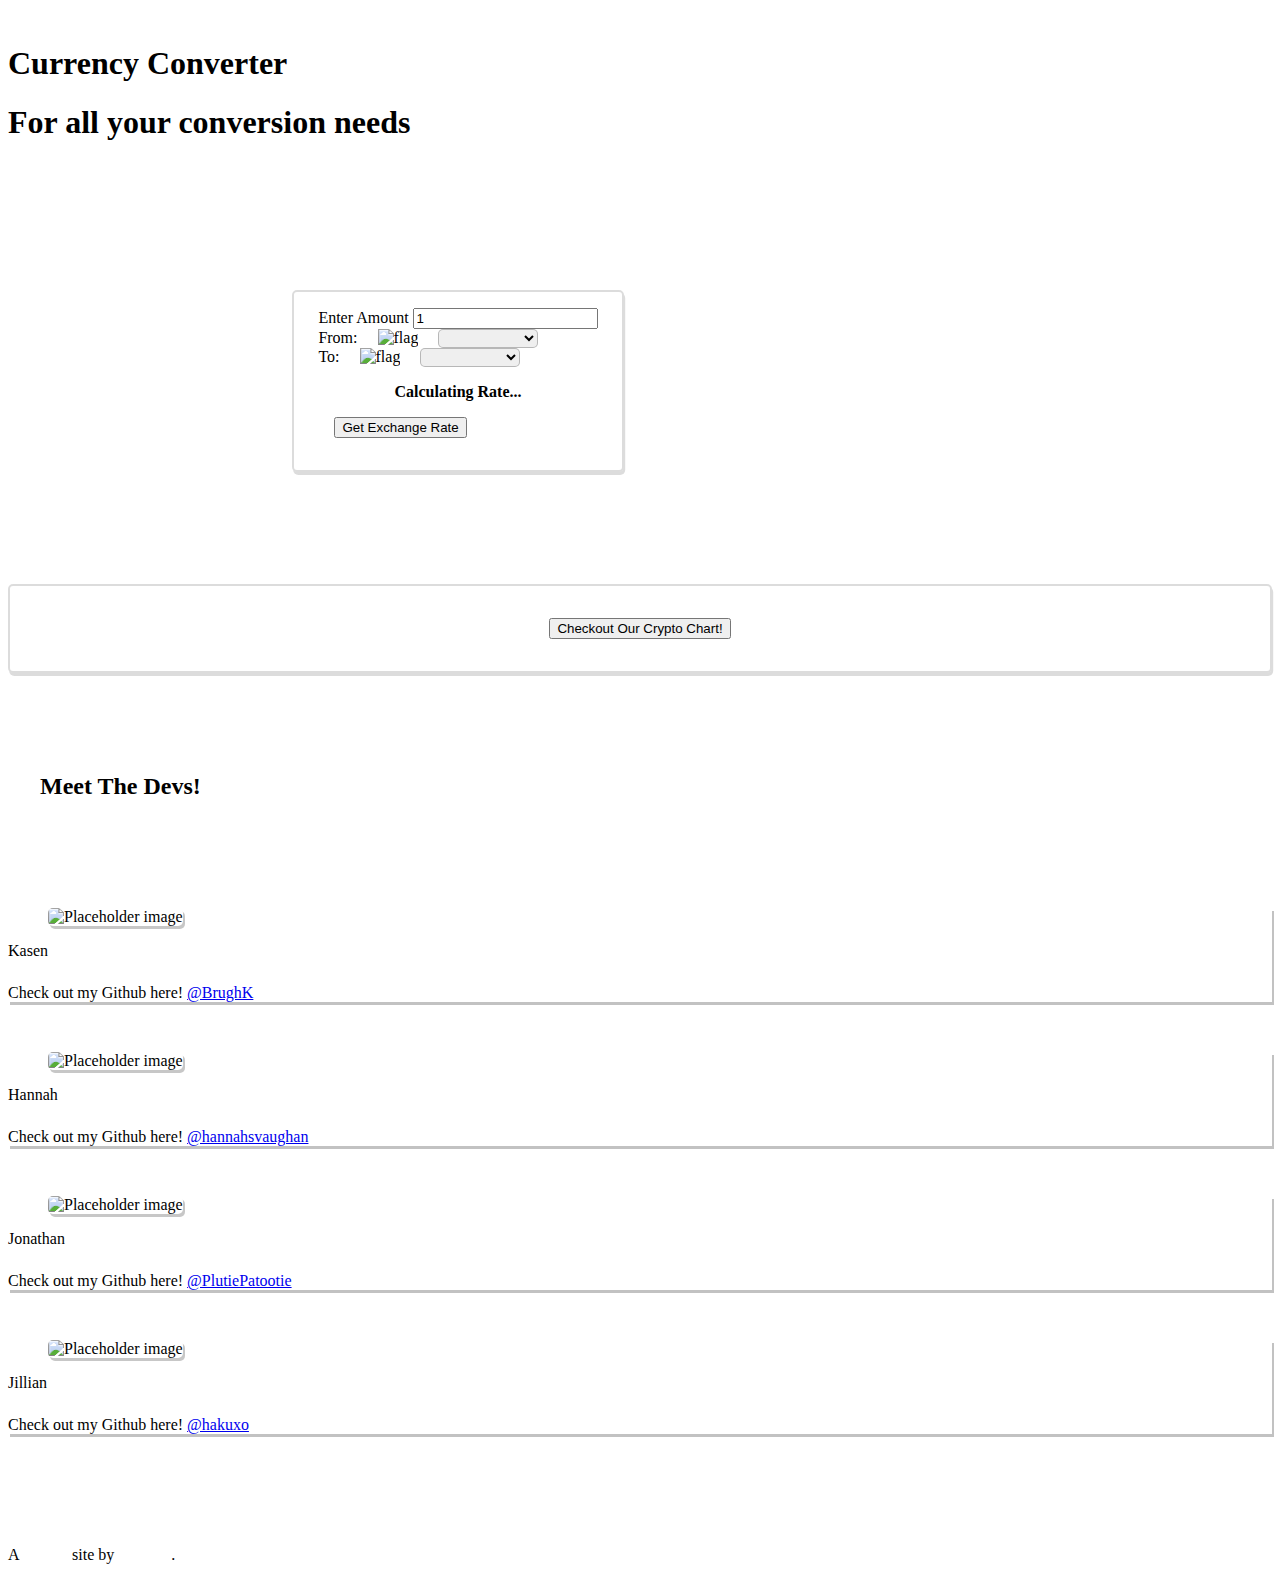
==== index.html @ aed95f0c "finalized table script and added styling" ====
<!DOCTYPE html>
<html lang="en">
  <head>
    <meta charset="UTF-8">
    <meta http-equiv="X-UA-Compatible" content="IE=edge">
    <meta name="viewport" content="width=device-width, initial-scale=1.0">
    <!-- Bulma stylesheet -->
    <link rel="stylesheet" href="https://cdn.jsdelivr.net/npm/bulma@0.9.4/css/bulma.min.css">
    <link rel="stylesheet" href="./assets/css/style.css">
    <title>Document</title>
  </head>
    <!-- Header & subtitle -->
  <body>
      <header class="headerMain has-text-centered has-background-primary-dark">
          <h1 class="is-size-2 has-text-primary-light">Currency Converter</h1>
          <h1 class="subtitle mb-1 has-text-primary-light">For all your conversion needs</h4>
          <h1 class="subtitle has-text-primary-light" id="current-date"></h5>
      </header>
  <!--Hero body for currency converter-->
  <hero-body>
    <!-- Main container to hold the input slots-->
    <div class="level-item">
      <div class="box boxMain has-background-light">
        <div class="wrapper">
          <form action="#">
            <div class="amount">
              <label class="label title">Enter Amount</label>
              <input class="input is-success" type="text" value="1">
            </div>
            <div class="drop-list">
              <div class="from">
                <label class="label">From:</label>
                  <img class="imgFlag" src="https://flagcdn.com/48x36/us.png" alt="flag">
                  <select class="select" style="width:100px; text-align: center;"> <!-- Options tag are inserted from JavaScript --> </select>
              </div>
              <div class="icon"><i class="fas fa-exchange-alt"></i></div>
              <div class="to">
                  <label class="label">To:</label>
                  <img class="imgFlag" src="https://flagcdn.com/48x36/ca.png" alt="flag">
                  <select class="select" style="width:100px; text-align: center;"> <!-- Options tag are inserted from JavaScript --> </select>
              </div>
            </div>
            <div class="exchange-rate">Calculating Rate...</div>
            <button class="button is-success">Get Exchange Rate</button>
          </form>
        </div>
      </div>
    </div>
  </hero-body>
  <!-- Bitcoin section -->
  <section class="has-content-centered">
    <div class="exchange-rate level-item">
      <div class="box  boxBit has-background-light">
        <form action="coin.html">
          <button class="button is-success is-large">Checkout Our Crypto Chart!</button>
        </form>
      </div>
    </div>
  </section>
  <!-- Dev Section -->
  <header class="headerDev has-text-centered has-background-primary-dark">
    <h2 class="title has-text-primary-light">Meet The Devs!</h2>
  </header>
    <div class="columns">
      <div class="card column">
        <div class="card-content has-background-light">
          <div class="media">
            <div class="media-left">
              <figure class="image is-128x128">
                <img class='devImg' src="https://avatars.githubusercontent.com/u/48495917?v=4" alt="Placeholder image">
              </figure>
            </div>
            <div class="media-content">
              <p class="title is-3 mb-0">Kasen</p>
              <div class="content">
                <p class="subtitle is-4">Check out my Github here! <a href="https://github.com/BrughK">@BrughK</a></p>
              </div>
            </div>
          </div>
        </div>
      </div>
      <div class="breaker">
        fil
      </div>
      <div class="card column is-one-quarter">
        <div class="card-content has-background-light">
          <div class="media">
            <div class="media-left">
              <figure class="image is-128x128">
                <img class='devImg' src="https://avatars.githubusercontent.com/u/119354330?v=4" alt="Placeholder image">
              </figure>
            </div>
            <div class="media-content">
              <p class="title is-3 mb-0">Hannah</p>
              <div class="content">
                <p class="subtitle is-4">Check out my Github here! <a href="https://github.com/hannahsvaughan">@hannahsvaughan</a></p>
              </div>
            </div>
          </div>
        </div>
      </div>
      <div class="breaker">
        fil
      </div>
      <div class="card column is-one-quarter">
        <div class="card-content has-background-light">
          <div class="media">
            <div class="media-left">
              <figure class="image is-128x128">
                <img class='devImg' src="https://avatars.githubusercontent.com/u/119901591?v=4" alt="Placeholder image">
              </figure>
            </div>
            <div class="media-content">
              <p class="title is-3 mb-0">Jonathan</p>
              <div class="content">
                <p class="subtitle is-4">Check out my Github here! <a href="https://github.com/PlutiePatootie">@PlutiePatootie</a></p>
              </div>
            </div>
          </div>
        </div>
      </div>
      <div class="breaker">
        fil
      </div>
      <div class="card column is-one-quarter">
        <div class="card-content has-background-light">
          <div class="media">
            <div class="media-left">
              <figure class="image is-128x128">
                <img class='devImg' src="https://avatars.githubusercontent.com/u/118132928?v=4" alt="Placeholder image">
              </figure>
            </div>
            <div class="media-content">
              <p class="title is-3 mb-0">Jillian</p>
              <div class="content">
                <p class="subtitle is-4">Check out my Github here! <a href="https://github.com/hakuxo">@hakuxo</a></p>
              </div>
            </div>
          </div>
        </div>
      </div>
    </div>
  <!-- Footer elements -->
  <footer class="footer has-background-primary-dark">
    <div class="content has-text-centered has-text-primary-light">
      <p>
        A <strong>Bulma</strong> site by <a href="https://github.com/BrughK/Project-1">Group 3</a>.
      </p>
    </div>
  </footer>
  <script src="https://cdnjs.cloudflare.com/ajax/libs/moment.js/2.29.4/moment.min.js"></script>
  <script src="./assets/js/script.js"></script>
  </body>
</html>
---- assets/css/style.css ----
.headerMain {
    padding: 1rem 0 1rem 0;
}

.boxMain {
    margin-top: 2rem;
    padding: 5rem 0 5rem 0;
    width: 900px;
}

.wrapper {
    display: flex;
    justify-content: center;
}

.boxBit {
    margin-top: 2rem;
    margin-bottom: 2rem;
}

.exchange-rate {
    margin-top: 1rem;
    text-align: center;
    font-weight: bold;
}

.imgFlag {
    padding: 0 1rem 0 1rem;
}

footer {
    margin-top: 7rem;
}

button {
    margin: 1rem;
}

form {
    padding: 1rem 1.5rem 1rem 1.5rem;
    border: 2px solid rgba(0, 0, 0, 0.137);
    border-radius: 5px;
    box-shadow: 1.2px 3px rgba(0, 0, 0, 0.137);
}

.select {
    border-radius: 5px;
    border: 1px solid rgba(0, 0, 0, 0.233);
}

label {
    padding-top: 0.5rem;
}

.title {
    padding-bottom: 0.5rem;
}

.chart-container {
    display: flex;
    flex-wrap: wrap;
    align-items: center;
}

.container {
    display: flex;
    justify-content: center;
}

.card {
    box-shadow: 2px 3px rgba(0, 0, 0, 0.24);
}

.card:hover {
    transition: ease-in-out .5s;
    box-shadow: 2px 3px rgba(0, 0, 0, 0.459);
}

.headerDev {
    padding: 2rem;
    margin: 3rem 0 3rem 0;
}

.devImg {
    border-radius: 5px;
    box-shadow: 2px 3px rgba(0, 0, 0, 0.219);
}

strong {
    color: white;
}

footer a {
    color: white;
}

.breaker {
    color: white;
}

.containerT {
    margin-top: 2rem;
}

.heroH {
    padding: 20px 10px 20px 10px;
    background-image: url('https://i0.wp.com/www.eastmojo.com/wp-content/uploads/2022/09/Untitled-design-72.png?fit=1200%2C675&ssl=1');
    background-position: center;
    background-repeat: no-repeat;
    background-size: cover;
    opacity: 80%;
}

/* Css Button */
.button-34 {
  margin-top: 3rem;
  padding: 20px 58px;
  font-size: 1.25rem;
  border: none;
  outline: none;
  color: rgb(255, 255, 255);
  background: hsl(171, 100%, 29%);
  cursor: pointer;
  position: relative;
  z-index: 0;
  border-radius: 10px;
  user-select: none;
  -webkit-user-select: none;
  touch-action: manipulation;
  transition: .5s ease-in-out;
}

.button-34:before {
  content: "";
  background: linear-gradient(
    45deg,
    #ffffff,
    #7eb1a1,
    #20a558,
    #48ff00,
    #0b6631,
    #06351f,
    #037c33,
    #08803e,
    #03610b
  );
  position: absolute;
  top: -2px;
  left: -2px;
  background-size: 400%;
  z-index: -1;
  filter: blur(5px);
  -webkit-filter: blur(5px);
  width: calc(100% + 4px);
  height: calc(100% + 4px);
  animation: glowing-button-85 20s linear infinite;
  transition: opacity 0.3s ease-in-out;
  border-radius: 10px;
}

@keyframes glowing-button-85 {
  0% {
    background-position: 0 0;
  }
  50% {
    background-position: 400% 0;
  }
  100% {
    background-position: 0 0;
  }
}

.button-34:after {
  z-index: -1;
  content: "";
  position: absolute;
  width: 100%;
  height: 100%;
  background: hsl(171, 100%, 29%);
  left: 0;
  top: 0;
  border-radius: 10px;
}

  .button-34 a {
    color: inherit;
  }

  .button-34:hover {
    padding: 20px 70px 20px 70px;
    transition: .25s ease-in-out;
  }

  .cHead {
    text-shadow: 2px 2px rgba(0, 0, 0, 0.308);
  }

  #crypto-table-body tr {
    transition: .15s ease-in-out;
  }

  #crypto-table-body tr:hover {
    background-color: rgba(0, 0, 0, 0.151);
    transition: .25s ease-in-out;
  }

.arrow {
    display: inline-block;
    font-size: 0.8em;
    color: black;
}

.arrow img {
  align-items: center;
  width: 10px;
  height: 10px;
}

.ascending {
    transform: rotate(180deg);
}

.coinFooter {
  margin-top: 80px;
}
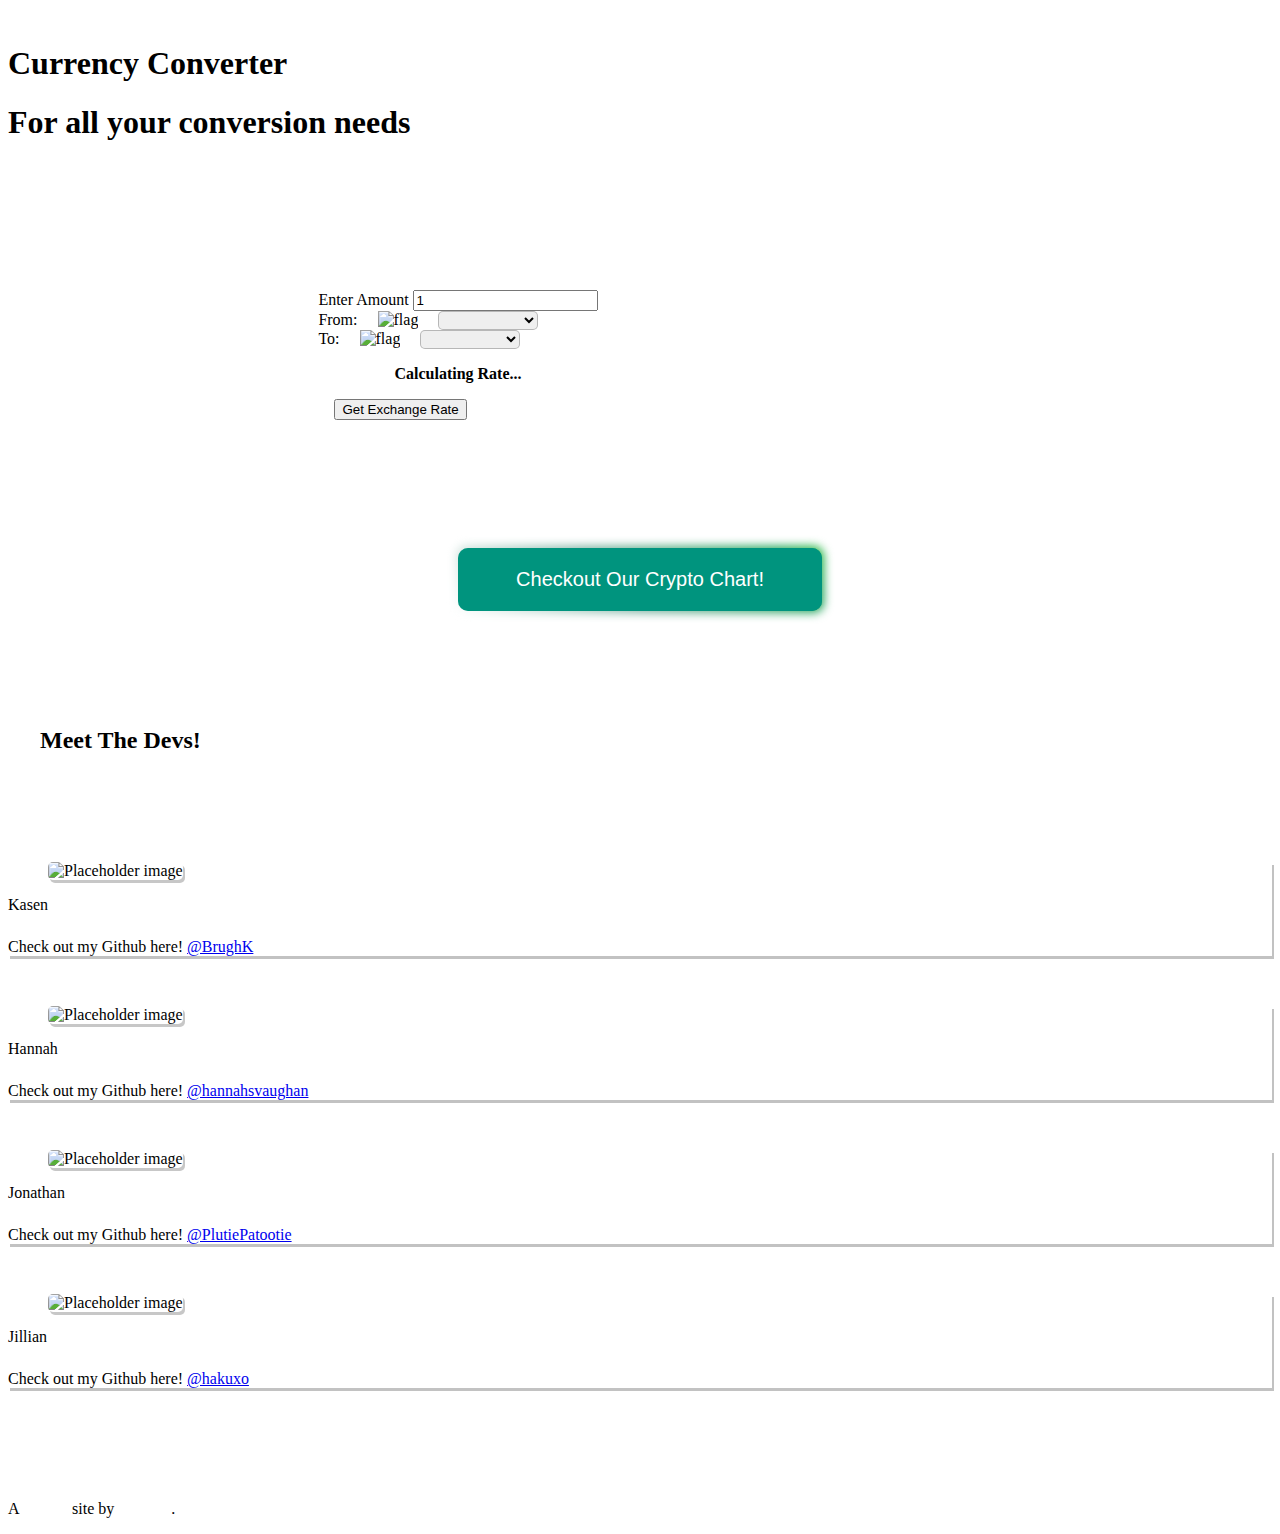
==== commit 6e2ee2ec: "updated crypto button on home page" ====
--- a/index.html
+++ b/index.html
@@ -7,7 +7,7 @@
     <!-- Bulma stylesheet -->
     <link rel="stylesheet" href="https://cdn.jsdelivr.net/npm/bulma@0.9.4/css/bulma.min.css">
     <link rel="stylesheet" href="./assets/css/style.css">
-    <title>Document</title>
+    <title>Currency Converter</title>
   </head>
     <!-- Header & subtitle -->
   <body>
@@ -50,9 +50,9 @@
   <!-- Bitcoin section -->
   <section class="has-content-centered">
     <div class="exchange-rate level-item">
-      <div class="box  boxBit has-background-light">
+      <div>
         <form action="coin.html">
-          <button class="button is-success is-large">Checkout Our Crypto Chart!</button>
+          <button class ="crypto-button" class="button is-success is-large">Checkout Our Crypto Chart!</button>
         </form>
       </div>
     </div>
--- a/assets/css/style.css
+++ b/assets/css/style.css
@@ -36,12 +36,12 @@
     margin: 1rem;
 }
 
-form {
+/* form {
     padding: 1rem 1.5rem 1rem 1.5rem;
     border: 2px solid rgba(0, 0, 0, 0.137);
     border-radius: 5px;
     box-shadow: 1.2px 3px rgba(0, 0, 0, 0.137);
-}
+} */
 
 .select {
     border-radius: 5px;
@@ -222,4 +222,70 @@
 
 .coinFooter {
   margin-top: 80px;
+}
+
+.crypto-button {
+  padding: 20px 58px;
+  font-size: 1.25rem;
+  border: none;
+  outline: none;
+  color: rgb(255, 255, 255);
+  background: hsl(171, 100%, 29%);
+  cursor: pointer;
+  position: relative;
+  z-index: 0;
+  border-radius: 10px;
+  user-select: none;
+  -webkit-user-select: none;
+  touch-action: manipulation;
+  transition: .5s ease-in-out;
+}
+
+.crypto-button:before {
+  content: "";
+  background: linear-gradient(
+    45deg,
+    #ffffff,
+    #7eb1a1,
+    #20a558,
+    #48ff00,
+    #0b6631,
+    #06351f,
+    #037c33,
+    #08803e,
+    #03610b
+  );
+  position: absolute;
+  top: -2px;
+  left: -2px;
+  background-size: 400%;
+  z-index: -1;
+  filter: blur(5px);
+  -webkit-filter: blur(5px);
+  width: calc(100% + 4px);
+  height: calc(100% + 4px);
+  animation: glowing-button-85 20s linear infinite;
+  transition: opacity 0.3s ease-in-out;
+  border-radius: 10px;
+}
+
+.crypto-button:after {
+  z-index: -1;
+  content: "";
+  position: absolute;
+  width: 100%;
+  height: 100%;
+  background: hsl(171, 100%, 29%);
+  left: 0;
+  top: 0;
+  border-radius: 10px;
+}
+
+.crypto-button a {
+  color: inherit;
+}
+
+.crypto-button:hover {
+  padding: 20px 70px 20px 70px;
+  transition: .25s ease-in-out;
 }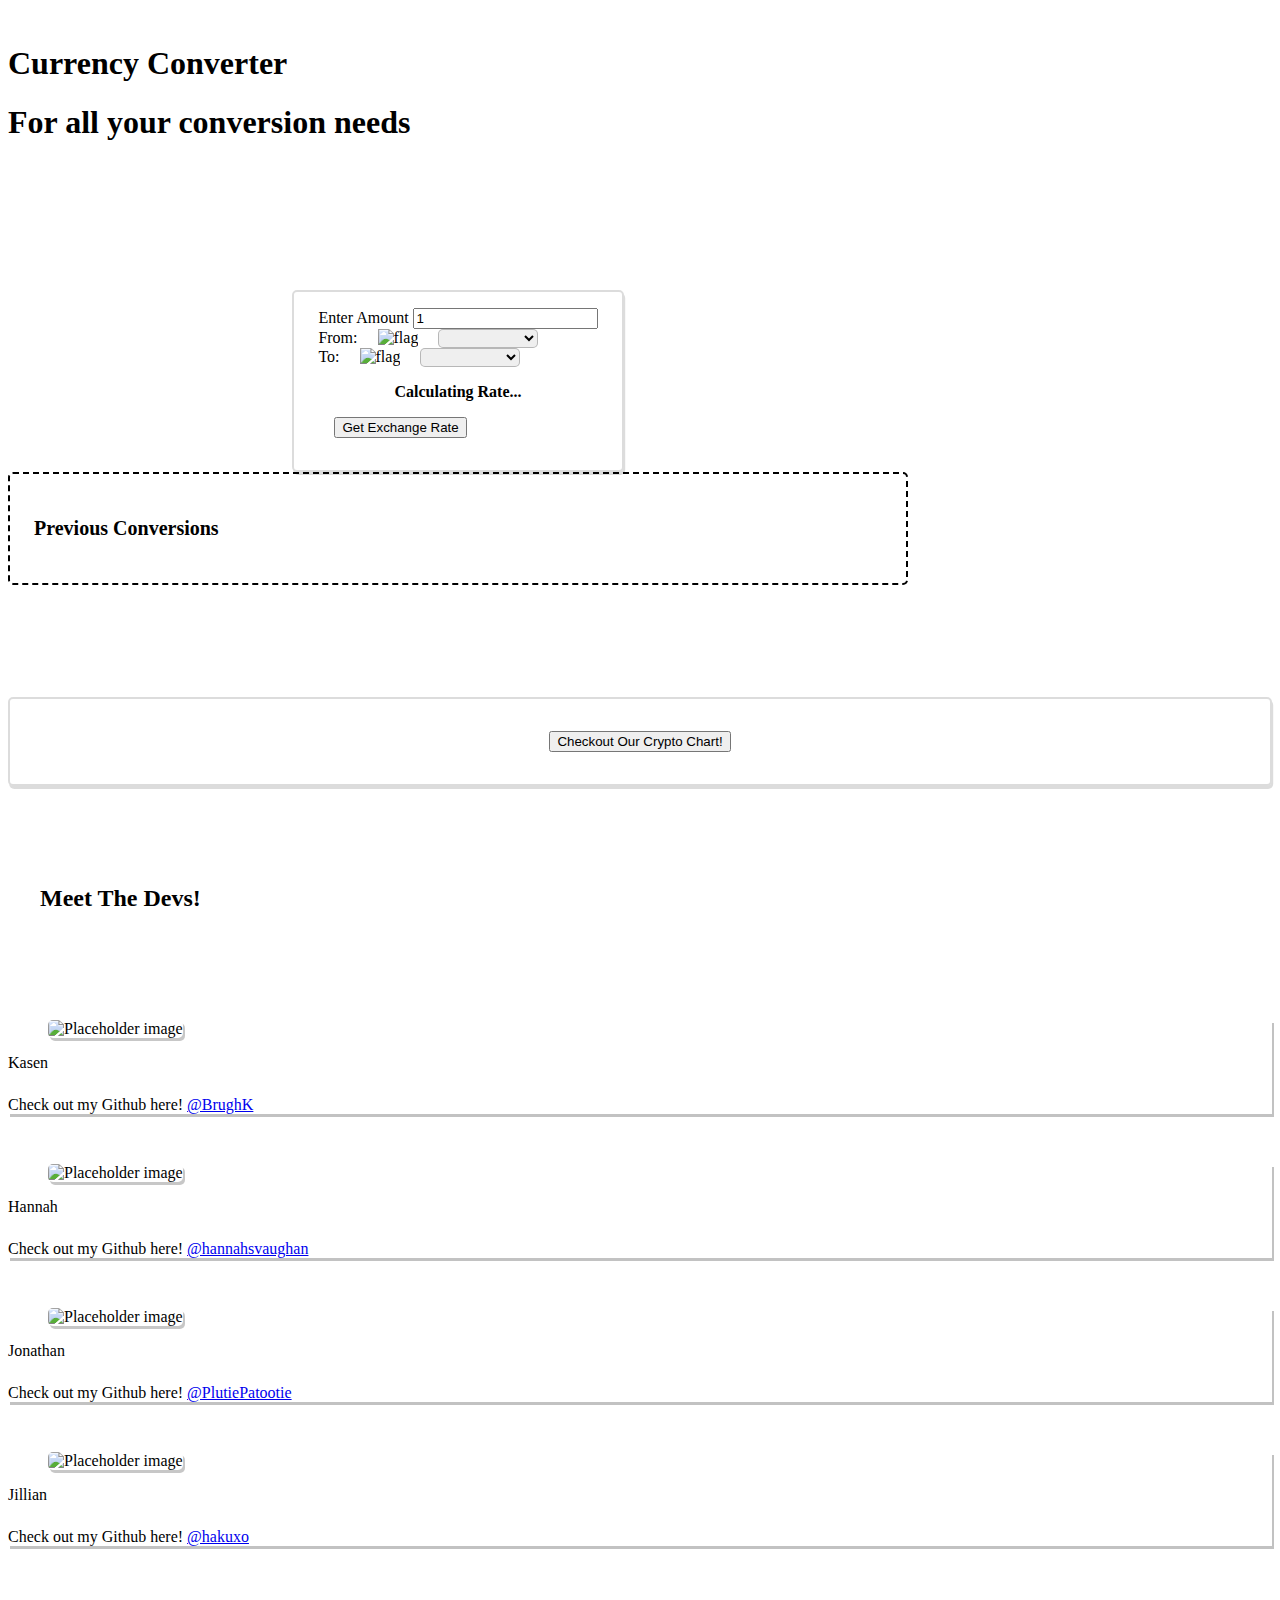
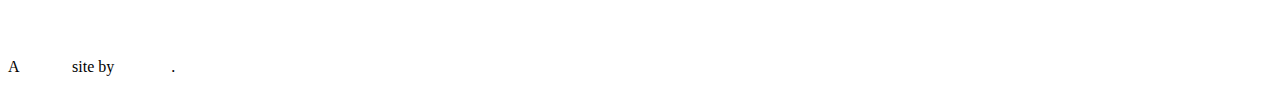
==== commit f17645ca: "Merge branch 'main' into storage/build" ====
--- a/index.html
+++ b/index.html
@@ -7,7 +7,7 @@
     <!-- Bulma stylesheet -->
     <link rel="stylesheet" href="https://cdn.jsdelivr.net/npm/bulma@0.9.4/css/bulma.min.css">
     <link rel="stylesheet" href="./assets/css/style.css">
-    <title>Currency Converter</title>
+    <title>Document</title>
   </head>
     <!-- Header & subtitle -->
   <body>
@@ -44,15 +44,22 @@
             <button class="button is-success">Get Exchange Rate</button>
           </form>
         </div>
+        <!-- Section for Past conversions -->
+        <div class="history-section box">
+          <h4 class="histTxt">Previous Conversions</h4>
+          <div id="historybox">
+            <ul id="history"></ul>
+          </div>
+        </div>
       </div>
     </div>
   </hero-body>
   <!-- Bitcoin section -->
   <section class="has-content-centered">
     <div class="exchange-rate level-item">
-      <div>
+      <div class="box  boxBit has-background-light">
         <form action="coin.html">
-          <button class ="crypto-button" class="button is-success is-large">Checkout Our Crypto Chart!</button>
+          <button class="button is-success is-large">Checkout Our Crypto Chart!</button>
         </form>
       </div>
     </div>
--- a/assets/css/style.css
+++ b/assets/css/style.css
@@ -1,8 +1,24 @@
 .headerMain {
     padding: 1rem 0 1rem 0;
-}
+    animation: 1s ease-in-out 0s drawIn;
+}
+
+@keyframes drawIn {
+    0% {
+        opacity: 10%;
+    }
+    100% {
+        opacity: 100%;
+    }
+}
+
+.histTxt {
+    font-size: 1.25rem;
+}
+
 
 .boxMain {
+    animation: 1.5s ease-in-out 0s drawIn;
     margin-top: 2rem;
     padding: 5rem 0 5rem 0;
     width: 900px;
@@ -14,6 +30,7 @@
 }
 
 .boxBit {
+    animation: 1.5s ease-in-out 0s drawIn;
     margin-top: 2rem;
     margin-bottom: 2rem;
 }
@@ -22,12 +39,22 @@
     margin-top: 1rem;
     text-align: center;
     font-weight: bold;
+    animation: 1.5s ease-in-out 0s drawIn;
+}
+
+.mainCon {
+    padding-bottom: 2rem;
+}
+
+footer {
+    animation: 1s ease-in-out 0s drawIn;
 }
 
 .imgFlag {
     padding: 0 1rem 0 1rem;
 }
 
+
 footer {
     margin-top: 7rem;
 }
@@ -36,16 +63,23 @@
     margin: 1rem;
 }
 
-/* form {
+form {
     padding: 1rem 1.5rem 1rem 1.5rem;
     border: 2px solid rgba(0, 0, 0, 0.137);
     border-radius: 5px;
     box-shadow: 1.2px 3px rgba(0, 0, 0, 0.137);
-} */
+}
 
 .select {
     border-radius: 5px;
     border: 1px solid rgba(0, 0, 0, 0.233);
+}
+
+.history-section {
+    padding: 1rem 1.5rem 1rem 1.5rem;
+    border: 2px solid rgb(0, 0, 0);
+    border-style: dashed;
+    border-radius: 5px;
 }
 
 label {
@@ -222,70 +256,4 @@
 
 .coinFooter {
   margin-top: 80px;
-}
-
-.crypto-button {
-  padding: 20px 58px;
-  font-size: 1.25rem;
-  border: none;
-  outline: none;
-  color: rgb(255, 255, 255);
-  background: hsl(171, 100%, 29%);
-  cursor: pointer;
-  position: relative;
-  z-index: 0;
-  border-radius: 10px;
-  user-select: none;
-  -webkit-user-select: none;
-  touch-action: manipulation;
-  transition: .5s ease-in-out;
-}
-
-.crypto-button:before {
-  content: "";
-  background: linear-gradient(
-    45deg,
-    #ffffff,
-    #7eb1a1,
-    #20a558,
-    #48ff00,
-    #0b6631,
-    #06351f,
-    #037c33,
-    #08803e,
-    #03610b
-  );
-  position: absolute;
-  top: -2px;
-  left: -2px;
-  background-size: 400%;
-  z-index: -1;
-  filter: blur(5px);
-  -webkit-filter: blur(5px);
-  width: calc(100% + 4px);
-  height: calc(100% + 4px);
-  animation: glowing-button-85 20s linear infinite;
-  transition: opacity 0.3s ease-in-out;
-  border-radius: 10px;
-}
-
-.crypto-button:after {
-  z-index: -1;
-  content: "";
-  position: absolute;
-  width: 100%;
-  height: 100%;
-  background: hsl(171, 100%, 29%);
-  left: 0;
-  top: 0;
-  border-radius: 10px;
-}
-
-.crypto-button a {
-  color: inherit;
-}
-
-.crypto-button:hover {
-  padding: 20px 70px 20px 70px;
-  transition: .25s ease-in-out;
 }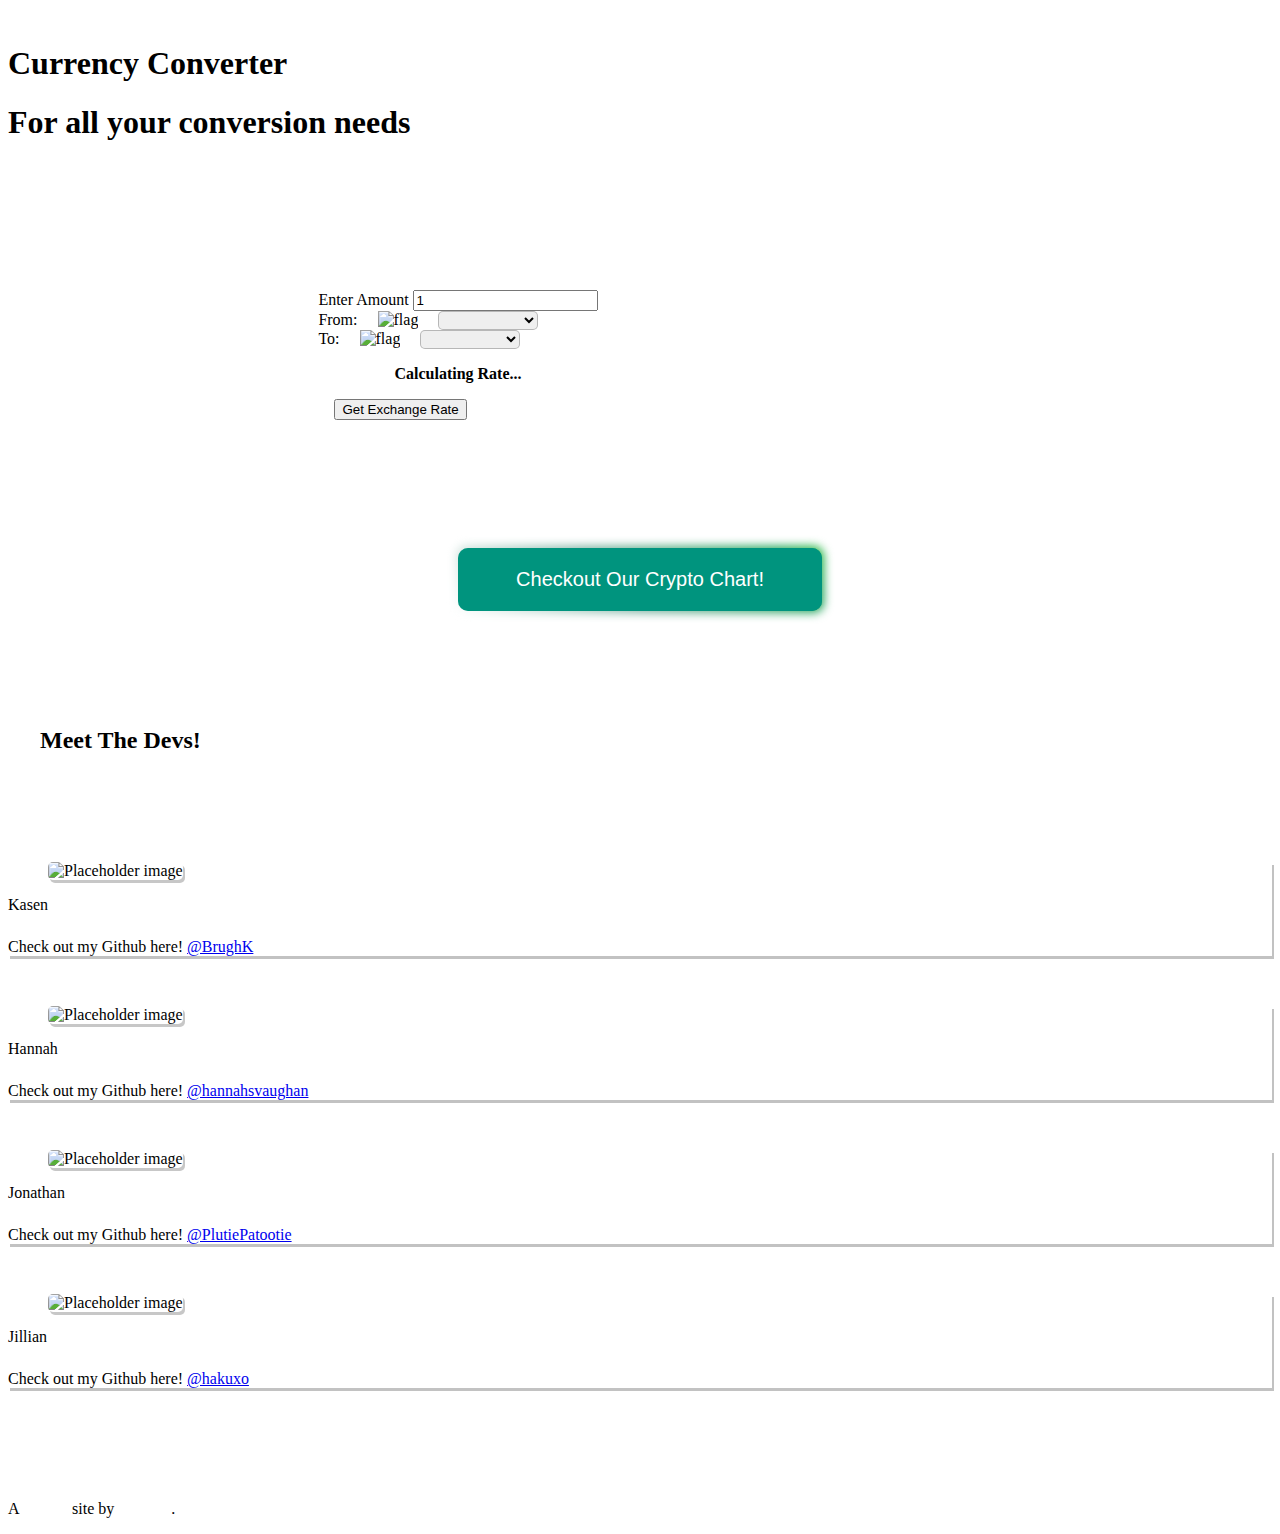
==== commit 907e7e1b: "Merge pull request #36 from BrughK/button-updates" ====
--- a/index.html
+++ b/index.html
@@ -7,7 +7,7 @@
     <!-- Bulma stylesheet -->
     <link rel="stylesheet" href="https://cdn.jsdelivr.net/npm/bulma@0.9.4/css/bulma.min.css">
     <link rel="stylesheet" href="./assets/css/style.css">
-    <title>Document</title>
+    <title>Currency Converter</title>
   </head>
     <!-- Header & subtitle -->
   <body>
@@ -44,22 +44,15 @@
             <button class="button is-success">Get Exchange Rate</button>
           </form>
         </div>
-        <!-- Section for Past conversions -->
-        <div class="history-section box">
-          <h4 class="histTxt">Previous Conversions</h4>
-          <div id="historybox">
-            <ul id="history"></ul>
-          </div>
-        </div>
-      </div>
+      </div> 
     </div>
   </hero-body>
   <!-- Bitcoin section -->
   <section class="has-content-centered">
     <div class="exchange-rate level-item">
-      <div class="box  boxBit has-background-light">
+      <div>
         <form action="coin.html">
-          <button class="button is-success is-large">Checkout Our Crypto Chart!</button>
+          <button class ="crypto-button" class="button is-success is-large">Checkout Our Crypto Chart!</button>
         </form>
       </div>
     </div>
--- a/assets/css/style.css
+++ b/assets/css/style.css
@@ -1,24 +1,8 @@
 .headerMain {
     padding: 1rem 0 1rem 0;
-    animation: 1s ease-in-out 0s drawIn;
-}
-
-@keyframes drawIn {
-    0% {
-        opacity: 10%;
-    }
-    100% {
-        opacity: 100%;
-    }
-}
-
-.histTxt {
-    font-size: 1.25rem;
-}
-
+}
 
 .boxMain {
-    animation: 1.5s ease-in-out 0s drawIn;
     margin-top: 2rem;
     padding: 5rem 0 5rem 0;
     width: 900px;
@@ -30,7 +14,6 @@
 }
 
 .boxBit {
-    animation: 1.5s ease-in-out 0s drawIn;
     margin-top: 2rem;
     margin-bottom: 2rem;
 }
@@ -39,47 +22,23 @@
     margin-top: 1rem;
     text-align: center;
     font-weight: bold;
-    animation: 1.5s ease-in-out 0s drawIn;
-}
-
-.mainCon {
-    padding-bottom: 2rem;
-}
-
-footer {
-    animation: 1s ease-in-out 0s drawIn;
 }
 
 .imgFlag {
     padding: 0 1rem 0 1rem;
 }
 
-
 footer {
     margin-top: 7rem;
 }
 
 button {
     margin: 1rem;
-}
-
-form {
-    padding: 1rem 1.5rem 1rem 1.5rem;
-    border: 2px solid rgba(0, 0, 0, 0.137);
-    border-radius: 5px;
-    box-shadow: 1.2px 3px rgba(0, 0, 0, 0.137);
 }
 
 .select {
     border-radius: 5px;
     border: 1px solid rgba(0, 0, 0, 0.233);
-}
-
-.history-section {
-    padding: 1rem 1.5rem 1rem 1.5rem;
-    border: 2px solid rgb(0, 0, 0);
-    border-style: dashed;
-    border-radius: 5px;
 }
 
 label {
@@ -125,7 +84,7 @@
 }
 
 footer a {
-    color: white;
+    color: white; 
 }
 
 .breaker {
@@ -256,4 +215,70 @@
 
 .coinFooter {
   margin-top: 80px;
+}
+
+.crypto-button {
+  padding: 20px 58px;
+  font-size: 1.25rem;
+  border: none;
+  outline: none;
+  color: rgb(255, 255, 255);
+  background: hsl(171, 100%, 29%);
+  cursor: pointer;
+  position: relative;
+  z-index: 0;
+  border-radius: 10px;
+  user-select: none;
+  -webkit-user-select: none;
+  touch-action: manipulation;
+  transition: .5s ease-in-out;
+}
+
+.crypto-button:before {
+  content: "";
+  background: linear-gradient(
+    45deg,
+    #ffffff,
+    #7eb1a1,
+    #20a558,
+    #48ff00,
+    #0b6631,
+    #06351f,
+    #037c33,
+    #08803e,
+    #03610b
+  );
+  position: absolute;
+  top: -2px;
+  left: -2px;
+  background-size: 400%;
+  z-index: -1;
+  filter: blur(5px);
+  -webkit-filter: blur(5px);
+  width: calc(100% + 4px);
+  height: calc(100% + 4px);
+  animation: glowing-button-85 20s linear infinite;
+  transition: opacity 0.3s ease-in-out;
+  border-radius: 10px;
+}
+
+.crypto-button:after {
+  z-index: -1;
+  content: "";
+  position: absolute;
+  width: 100%;
+  height: 100%;
+  background: hsl(171, 100%, 29%);
+  left: 0;
+  top: 0;
+  border-radius: 10px;
+}
+
+.crypto-button a {
+  color: inherit;
+}
+
+.crypto-button:hover {
+  padding: 20px 70px 20px 70px;
+  transition: .25s ease-in-out;
 }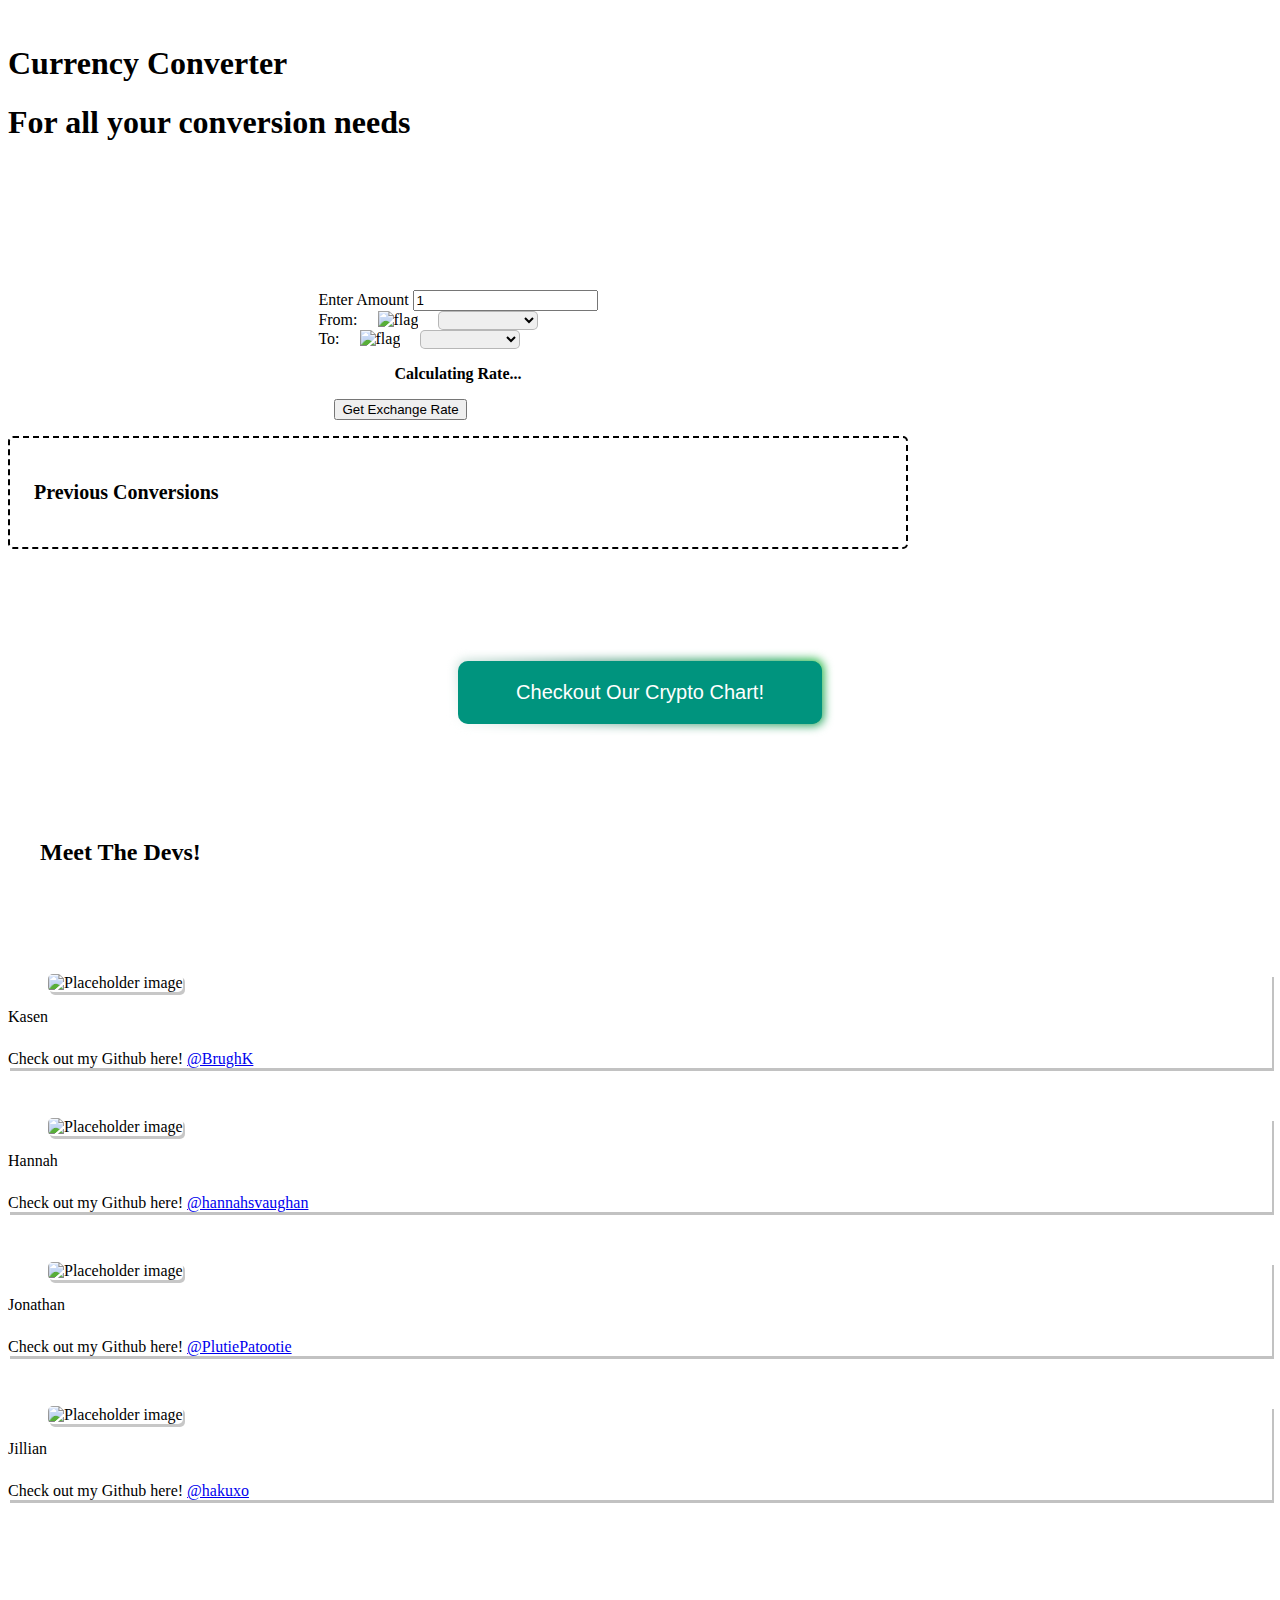
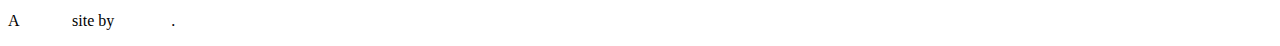
==== commit 1e2db022: "Merge branch 'main' into storage/build" ====
--- a/index.html
+++ b/index.html
@@ -44,7 +44,15 @@
             <button class="button is-success">Get Exchange Rate</button>
           </form>
         </div>
-      </div> 
+        <!-- Section for Past conversions -->
+        <div class="history-section box">
+          <h4 class="histTxt">Previous Conversions</h4>
+          <div id="historybox">
+            <ul id="history"></ul>
+          </div>
+        </div>
+      </div>
+      </div>
     </div>
   </hero-body>
   <!-- Bitcoin section -->
--- a/assets/css/style.css
+++ b/assets/css/style.css
@@ -1,8 +1,24 @@
 .headerMain {
     padding: 1rem 0 1rem 0;
-}
+    animation: 1s ease-in-out 0s drawIn;
+}
+
+@keyframes drawIn {
+    0% {
+        opacity: 10%;
+    }
+    100% {
+        opacity: 100%;
+    }
+}
+
+.histTxt {
+    font-size: 1.25rem;
+}
+
 
 .boxMain {
+    animation: 1.5s ease-in-out 0s drawIn;
     margin-top: 2rem;
     padding: 5rem 0 5rem 0;
     width: 900px;
@@ -14,6 +30,7 @@
 }
 
 .boxBit {
+    animation: 1.5s ease-in-out 0s drawIn;
     margin-top: 2rem;
     margin-bottom: 2rem;
 }
@@ -22,11 +39,21 @@
     margin-top: 1rem;
     text-align: center;
     font-weight: bold;
+    animation: 1.5s ease-in-out 0s drawIn;
+}
+
+.mainCon {
+    padding-bottom: 2rem;
+}
+
+footer {
+    animation: 1s ease-in-out 0s drawIn;
 }
 
 .imgFlag {
     padding: 0 1rem 0 1rem;
 }
+
 
 footer {
     margin-top: 7rem;
@@ -39,6 +66,13 @@
 .select {
     border-radius: 5px;
     border: 1px solid rgba(0, 0, 0, 0.233);
+}
+
+.history-section {
+    padding: 1rem 1.5rem 1rem 1.5rem;
+    border: 2px solid rgb(0, 0, 0);
+    border-style: dashed;
+    border-radius: 5px;
 }
 
 label {
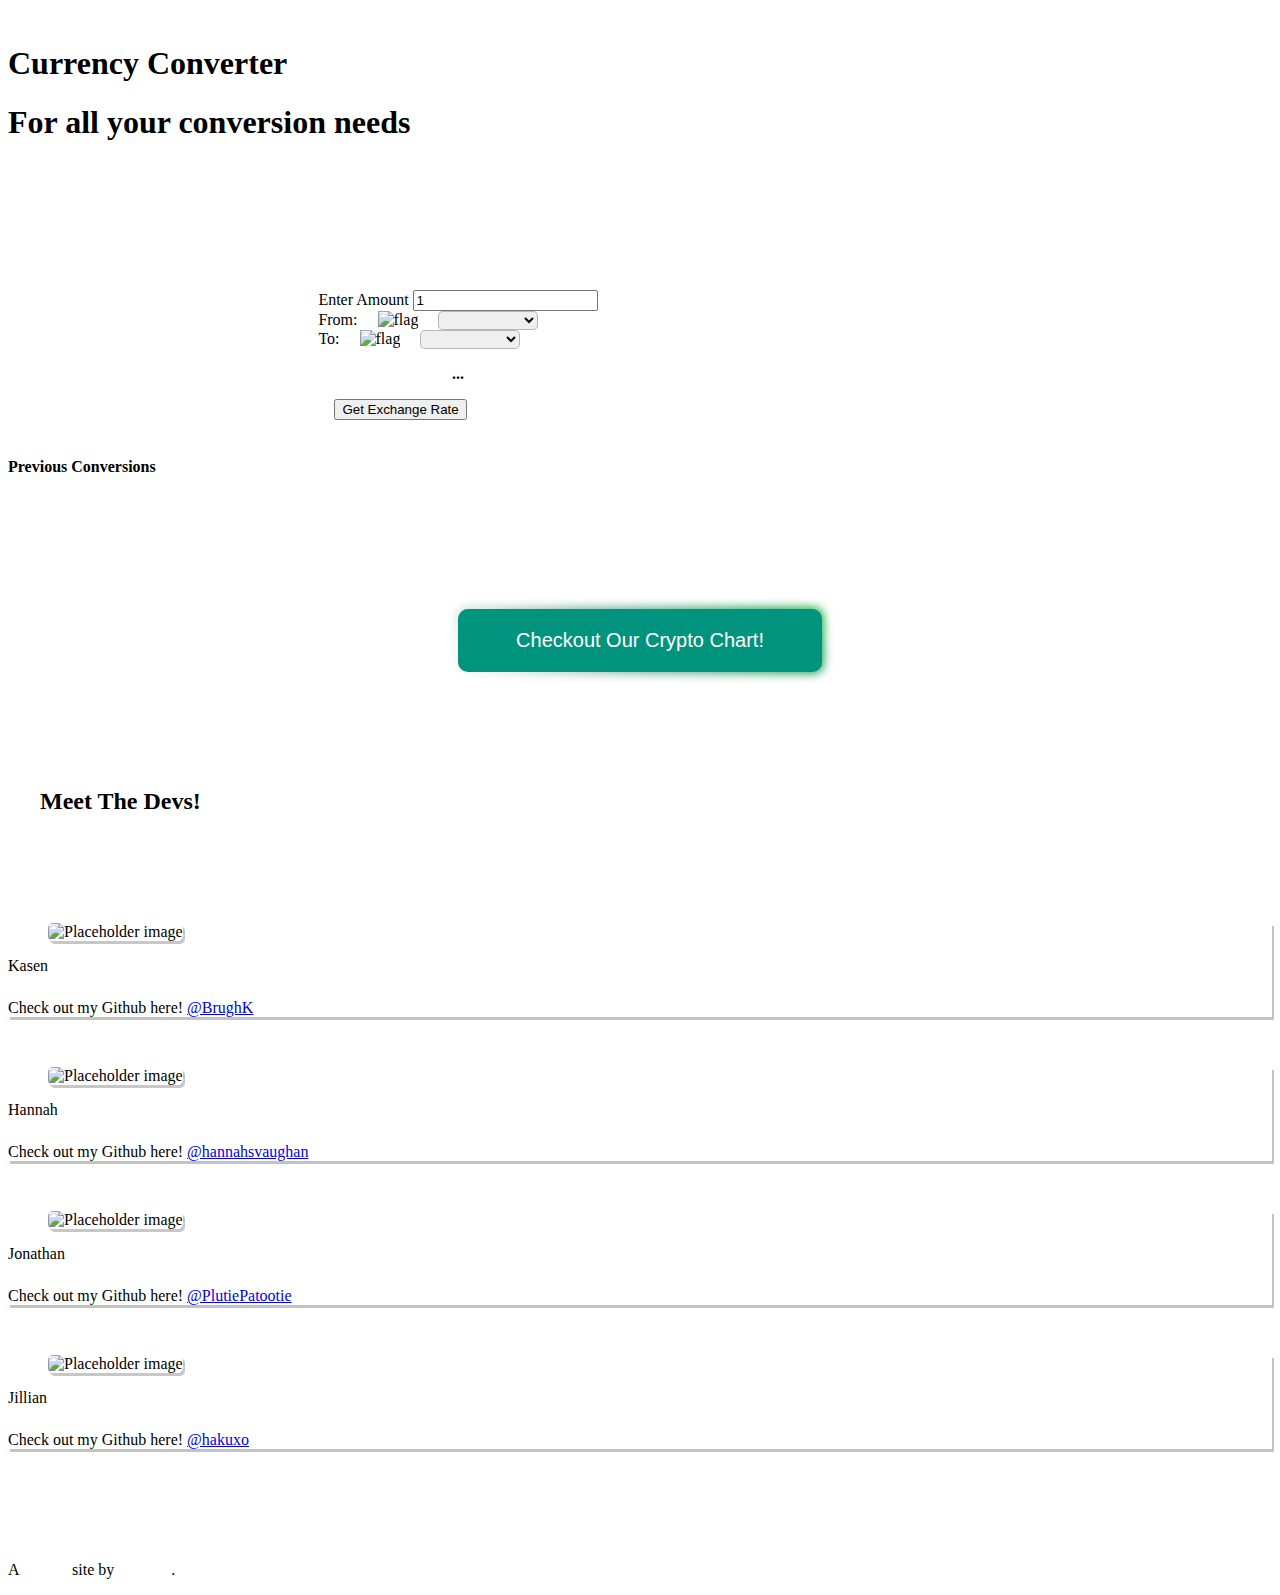
==== commit 0353bd67: "removed dead country codes & list stays at 5" ====
--- a/index.html
+++ b/index.html
@@ -40,7 +40,7 @@
                   <select class="select" style="width:100px; text-align: center;"> <!-- Options tag are inserted from JavaScript --> </select>
               </div>
             </div>
-            <div class="exchange-rate">Calculating Rate...</div>
+            <div class="exchange-rate">...</div>
             <button class="button is-success">Get Exchange Rate</button>
           </form>
         </div>
--- a/assets/css/style.css
+++ b/assets/css/style.css
@@ -1,24 +1,8 @@
 .headerMain {
     padding: 1rem 0 1rem 0;
-    animation: 1s ease-in-out 0s drawIn;
-}
-
-@keyframes drawIn {
-    0% {
-        opacity: 10%;
-    }
-    100% {
-        opacity: 100%;
-    }
-}
-
-.histTxt {
-    font-size: 1.25rem;
-}
-
+}
 
 .boxMain {
-    animation: 1.5s ease-in-out 0s drawIn;
     margin-top: 2rem;
     padding: 5rem 0 5rem 0;
     width: 900px;
@@ -30,7 +14,6 @@
 }
 
 .boxBit {
-    animation: 1.5s ease-in-out 0s drawIn;
     margin-top: 2rem;
     margin-bottom: 2rem;
 }
@@ -39,21 +22,11 @@
     margin-top: 1rem;
     text-align: center;
     font-weight: bold;
-    animation: 1.5s ease-in-out 0s drawIn;
-}
-
-.mainCon {
-    padding-bottom: 2rem;
-}
-
-footer {
-    animation: 1s ease-in-out 0s drawIn;
 }
 
 .imgFlag {
     padding: 0 1rem 0 1rem;
 }
-
 
 footer {
     margin-top: 7rem;
@@ -66,13 +39,6 @@
 .select {
     border-radius: 5px;
     border: 1px solid rgba(0, 0, 0, 0.233);
-}
-
-.history-section {
-    padding: 1rem 1.5rem 1rem 1.5rem;
-    border: 2px solid rgb(0, 0, 0);
-    border-style: dashed;
-    border-radius: 5px;
 }
 
 label {
@@ -315,4 +281,4 @@
 .crypto-button:hover {
   padding: 20px 70px 20px 70px;
   transition: .25s ease-in-out;
-}+}
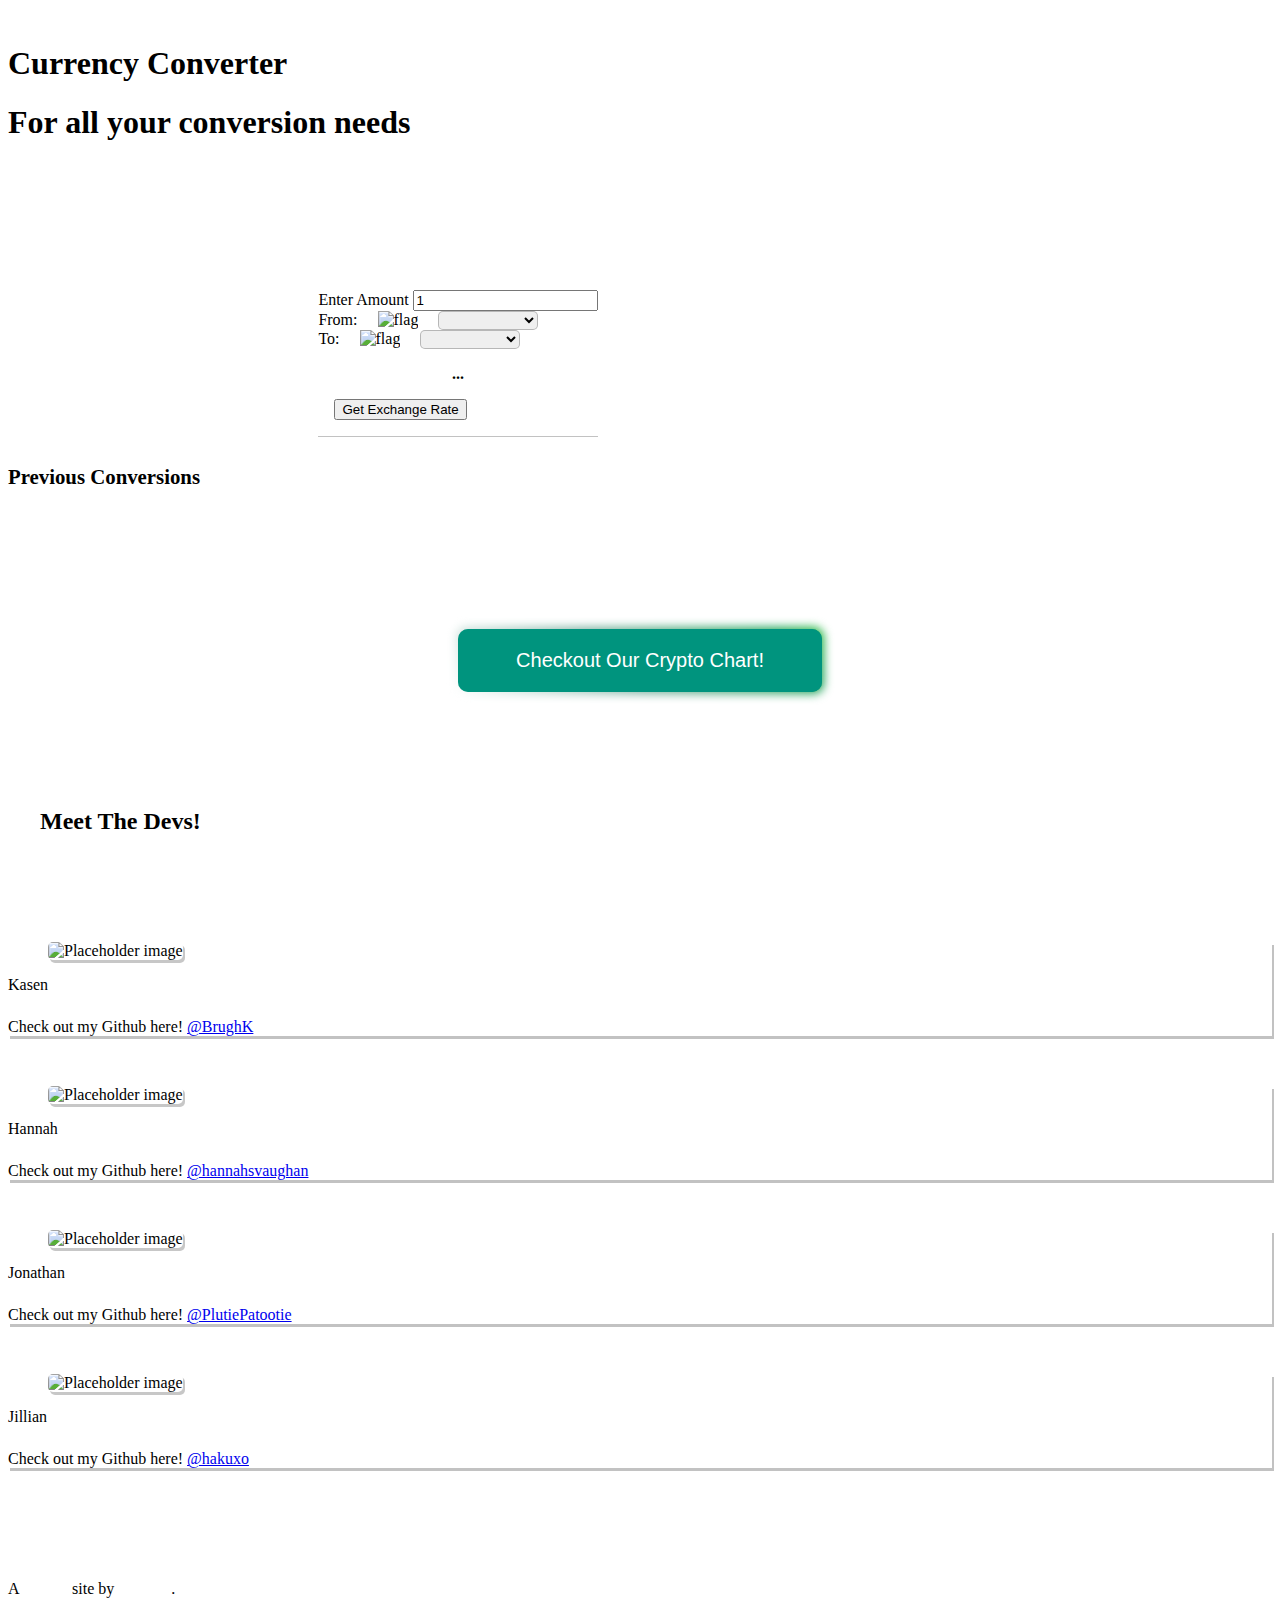
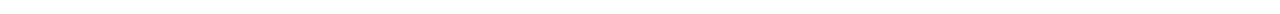
==== commit af1f50f0: "added load storage functionality to page and added styling" ====
--- a/index.html
+++ b/index.html
@@ -45,10 +45,10 @@
           </form>
         </div>
         <!-- Section for Past conversions -->
-        <div class="history-section box">
-          <h4 class="histTxt">Previous Conversions</h4>
+        <div class="history-section">
+          <h4 class="histTxt has-text-centered">Previous Conversions</h4>
           <div id="historybox">
-            <ul id="history"></ul>
+            <ul class="has-text-centered" id="history"></ul>
           </div>
         </div>
       </div>
--- a/assets/css/style.css
+++ b/assets/css/style.css
@@ -11,6 +11,10 @@
 .wrapper {
     display: flex;
     justify-content: center;
+}
+
+.wrapper form {
+  border-bottom: .5px solid rgba(0, 0, 0, 0.24);
 }
 
 .boxBit {
@@ -282,3 +286,12 @@
   padding: 20px 70px 20px 70px;
   transition: .25s ease-in-out;
 }
+
+.history-section {
+  margin-top: 1rem;
+}
+
+.history-section h4 {
+  font-size: 1.3rem;
+  font-weight: bold;
+}